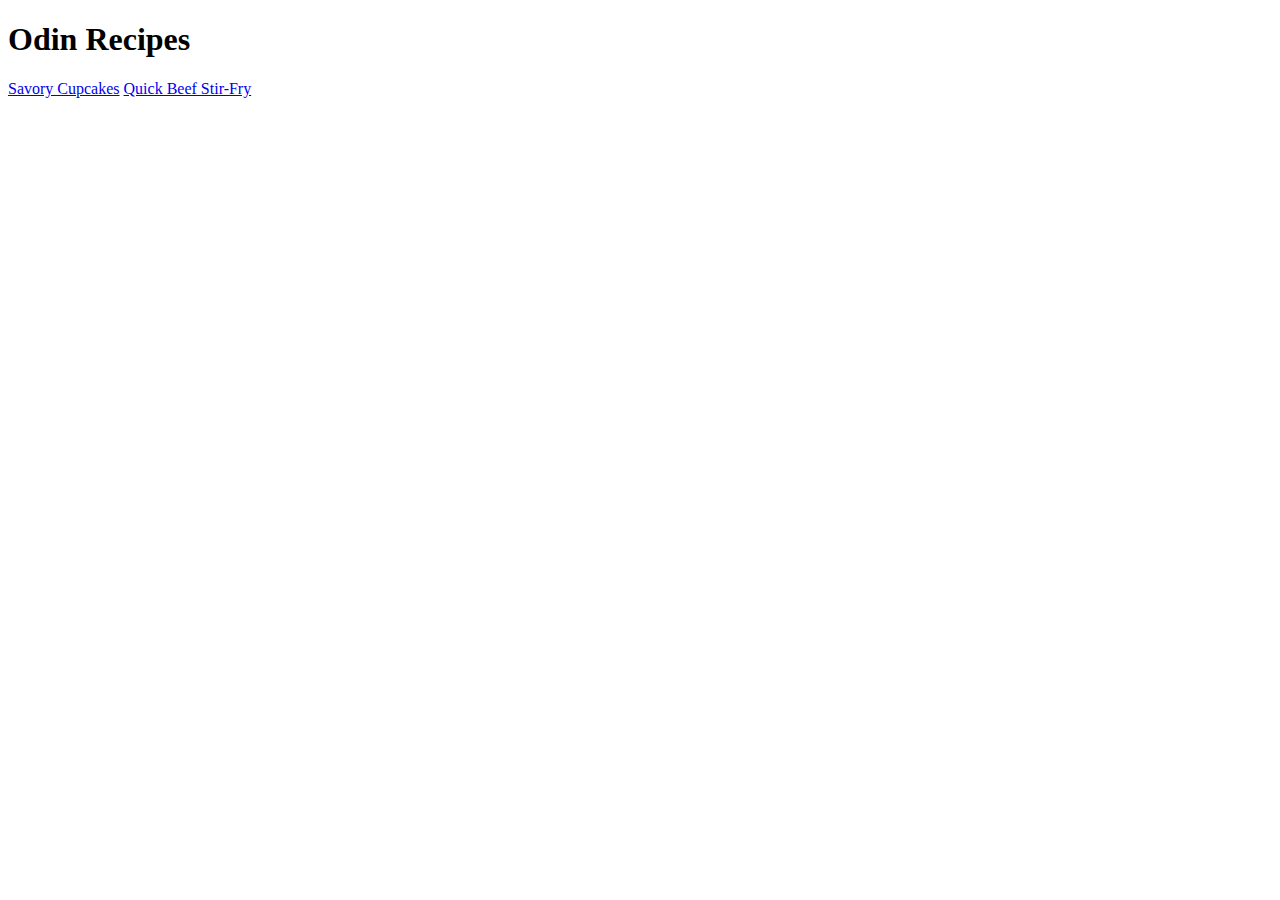
==== index.html @ 6d164296 "Fix links in index.html" ====
<!DOCTYPE html>
<html lang="en">
    <head>
        <meta charset="UTF-8">
        <title></title>
    </head>
    <body>
        <h1>Odin Recipes</h1>
        <a href="recipes/cupcakes.html">Savory Cupcakes</a>
        <a href="recipes/beef.html">Quick Beef Stir-Fry</a>
    </body>
</html>
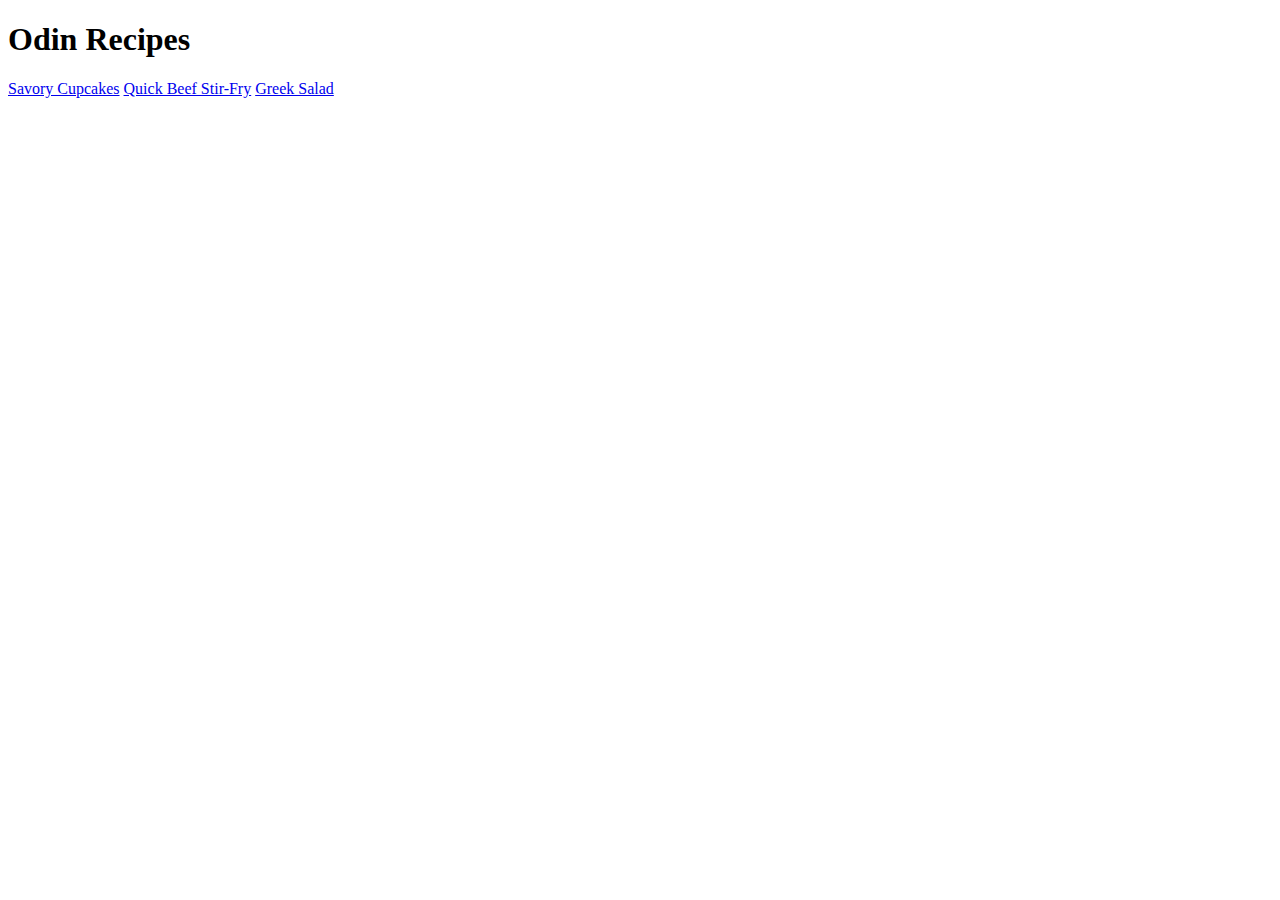
==== commit 73e4043f: "Add salad.html" ====
--- a/index.html
+++ b/index.html
@@ -8,5 +8,6 @@
         <h1>Odin Recipes</h1>
         <a href="recipes/cupcakes.html">Savory Cupcakes</a>
         <a href="recipes/beef.html">Quick Beef Stir-Fry</a>
+        <a href="recipes/salad.html">Greek Salad</a>
     </body>
 </html>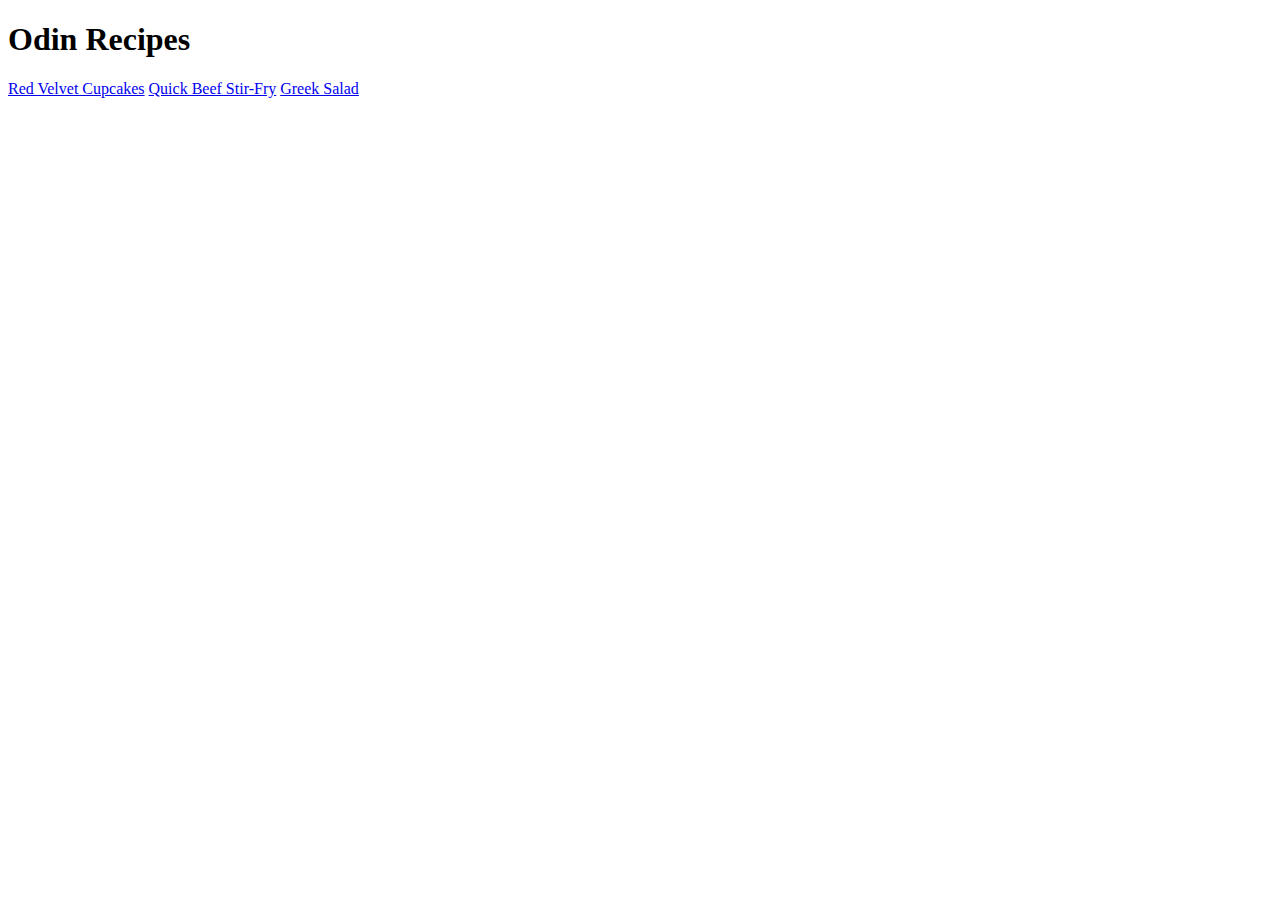
==== commit f3bf7287: "Add content to cupcakes.html" ====
--- a/index.html
+++ b/index.html
@@ -6,7 +6,7 @@
     </head>
     <body>
         <h1>Odin Recipes</h1>
-        <a href="recipes/cupcakes.html">Savory Cupcakes</a>
+        <a href="recipes/cupcakes.html">Red Velvet Cupcakes</a>
         <a href="recipes/beef.html">Quick Beef Stir-Fry</a>
         <a href="recipes/salad.html">Greek Salad</a>
     </body>
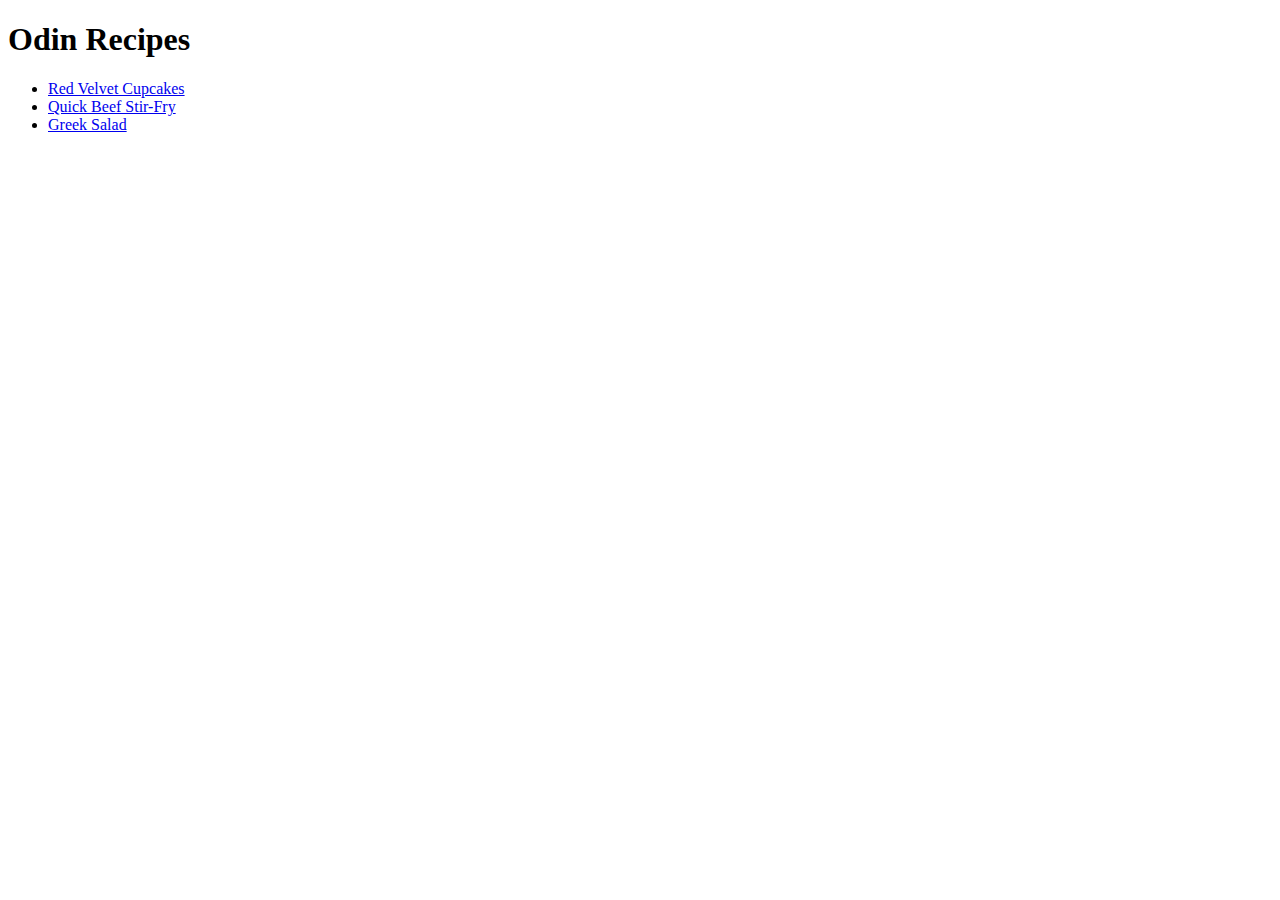
==== commit 3c8d7375: "Change links into list of links in index.html" ====
--- a/index.html
+++ b/index.html
@@ -2,12 +2,14 @@
 <html lang="en">
     <head>
         <meta charset="UTF-8">
-        <title></title>
+        <title>Odin Recipes</title>
     </head>
     <body>
         <h1>Odin Recipes</h1>
-        <a href="recipes/cupcakes.html">Red Velvet Cupcakes</a>
-        <a href="recipes/beef.html">Quick Beef Stir-Fry</a>
-        <a href="recipes/salad.html">Greek Salad</a>
+        <ul>
+            <li><a href="recipes/cupcakes.html">Red Velvet Cupcakes</a></li>
+            <li><a href="recipes/beef.html">Quick Beef Stir-Fry</a></li>
+            <li><a href="recipes/salad.html">Greek Salad</a></li>
+        </ul>
     </body>
 </html>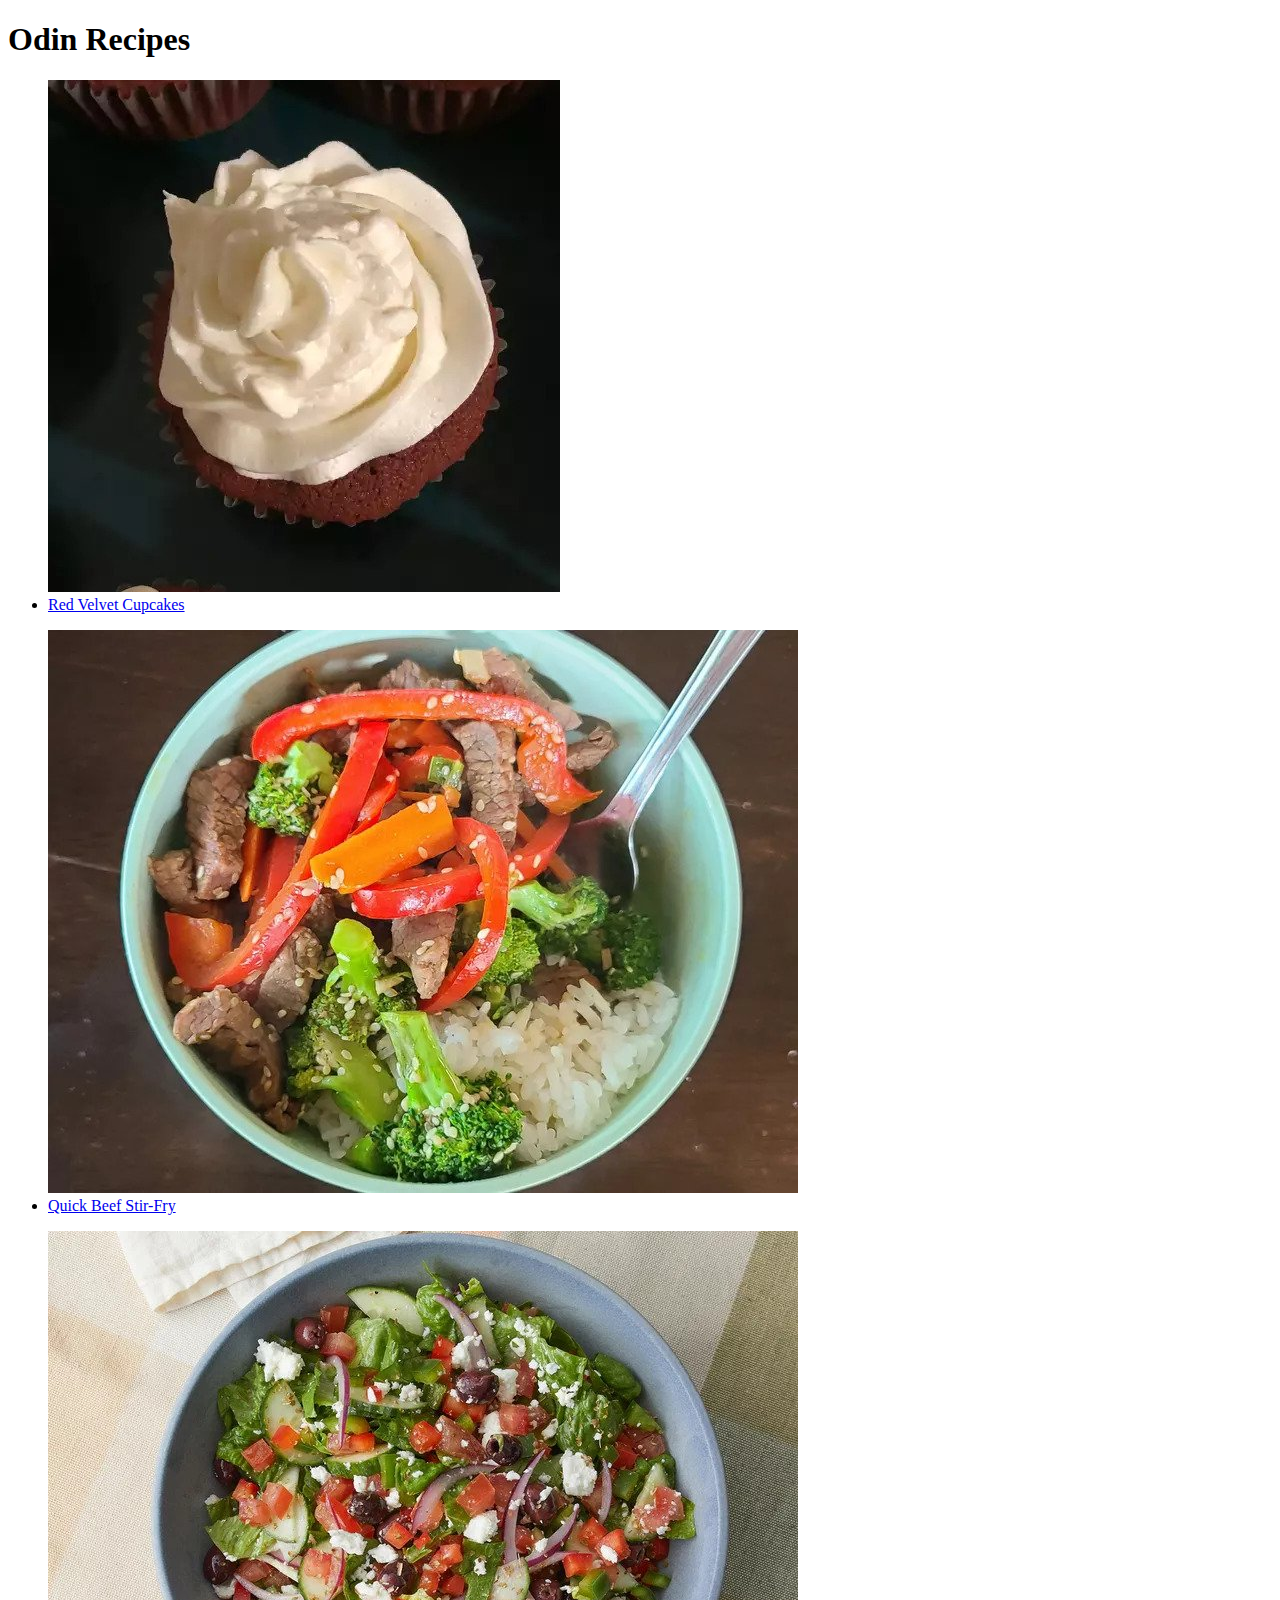
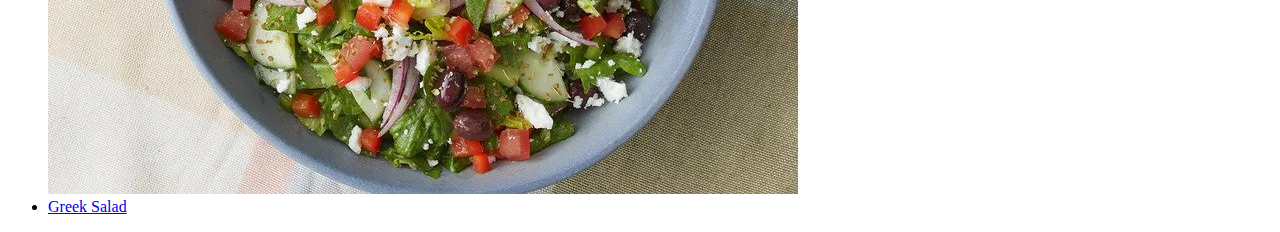
==== commit 99ea511e: "Add images to index.html" ====
--- a/index.html
+++ b/index.html
@@ -7,8 +7,13 @@
     <body>
         <h1>Odin Recipes</h1>
         <ul>
+            <img src="images/cupcake.jpg" alt="A view of a red cupcake with a white frosting cream on top from above">
             <li><a href="recipes/cupcakes.html">Red Velvet Cupcakes</a></li>
+            <p></p>
+            <img src="images/beef.jpg" alt="A bowl with stir-fried beef, bell-pepper and broccoli on rice">
             <li><a href="recipes/beef.html">Quick Beef Stir-Fry</a></li>
+            <p></p>
+            <img src="images/salad.jpg" alt="A bowl of salad">
             <li><a href="recipes/salad.html">Greek Salad</a></li>
         </ul>
     </body>
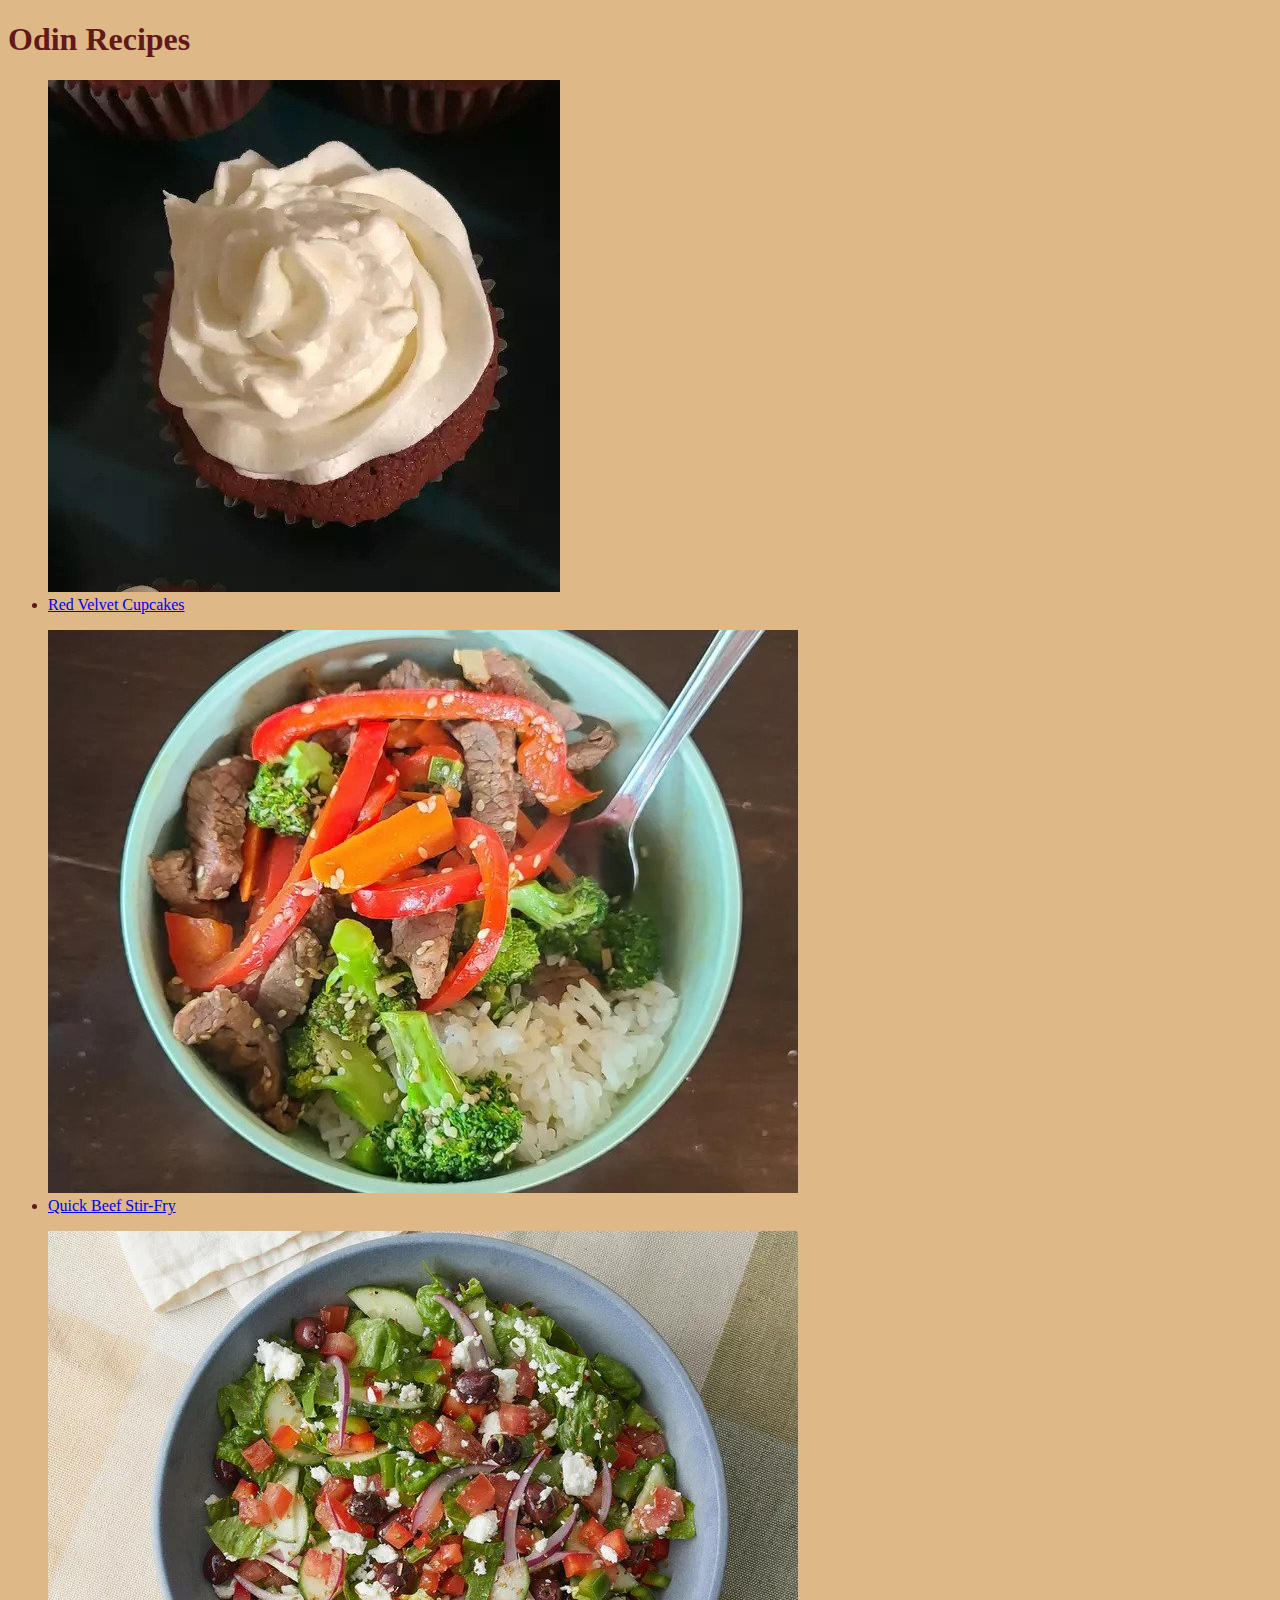
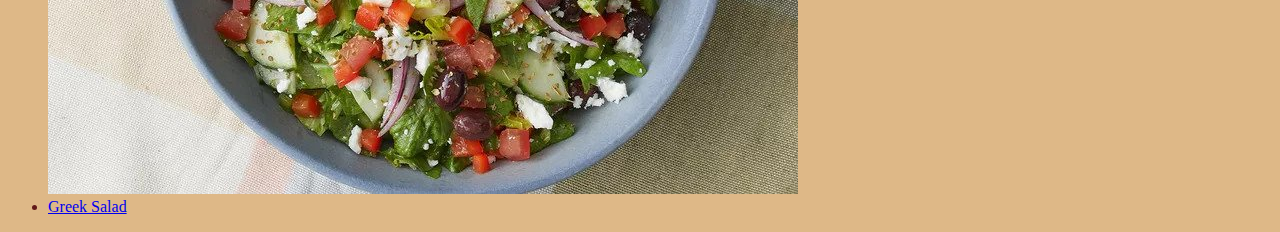
==== commit 3d0c1f35: "index.html add style.css and color" ====
--- a/index.html
+++ b/index.html
@@ -3,17 +3,18 @@
     <head>
         <meta charset="UTF-8">
         <title>Odin Recipes</title>
+        <link rel="stylesheet" href="style.css">
     </head>
     <body>
         <h1>Odin Recipes</h1>
         <ul>
-            <img src="images/cupcake.jpg" alt="A view of a red cupcake with a white frosting cream on top from above">
+            <a href="recipes/cupcakes.html"><img src="images/cupcake.jpg" alt="A view of a red cupcake with a white frosting cream on top from above"></a>
             <li><a href="recipes/cupcakes.html">Red Velvet Cupcakes</a></li>
             <p></p>
-            <img src="images/beef.jpg" alt="A bowl with stir-fried beef, bell-pepper and broccoli on rice">
+            <a href="recipes/beef.html"><img src="images/beef.jpg" alt="A bowl with stir-fried beef, bell-pepper and broccoli on rice"></a>
             <li><a href="recipes/beef.html">Quick Beef Stir-Fry</a></li>
             <p></p>
-            <img src="images/salad.jpg" alt="A bowl of salad">
+            <a href="recipes/salad.html"><img src="images/salad.jpg" alt="A bowl of salad"></a>
             <li><a href="recipes/salad.html">Greek Salad</a></li>
         </ul>
     </body>
--- a/style.css
+++ b/style.css
@@ -0,0 +1,3 @@
+body {
+    background-color: burlywood;
+    color: rgb(97, 25, 25);}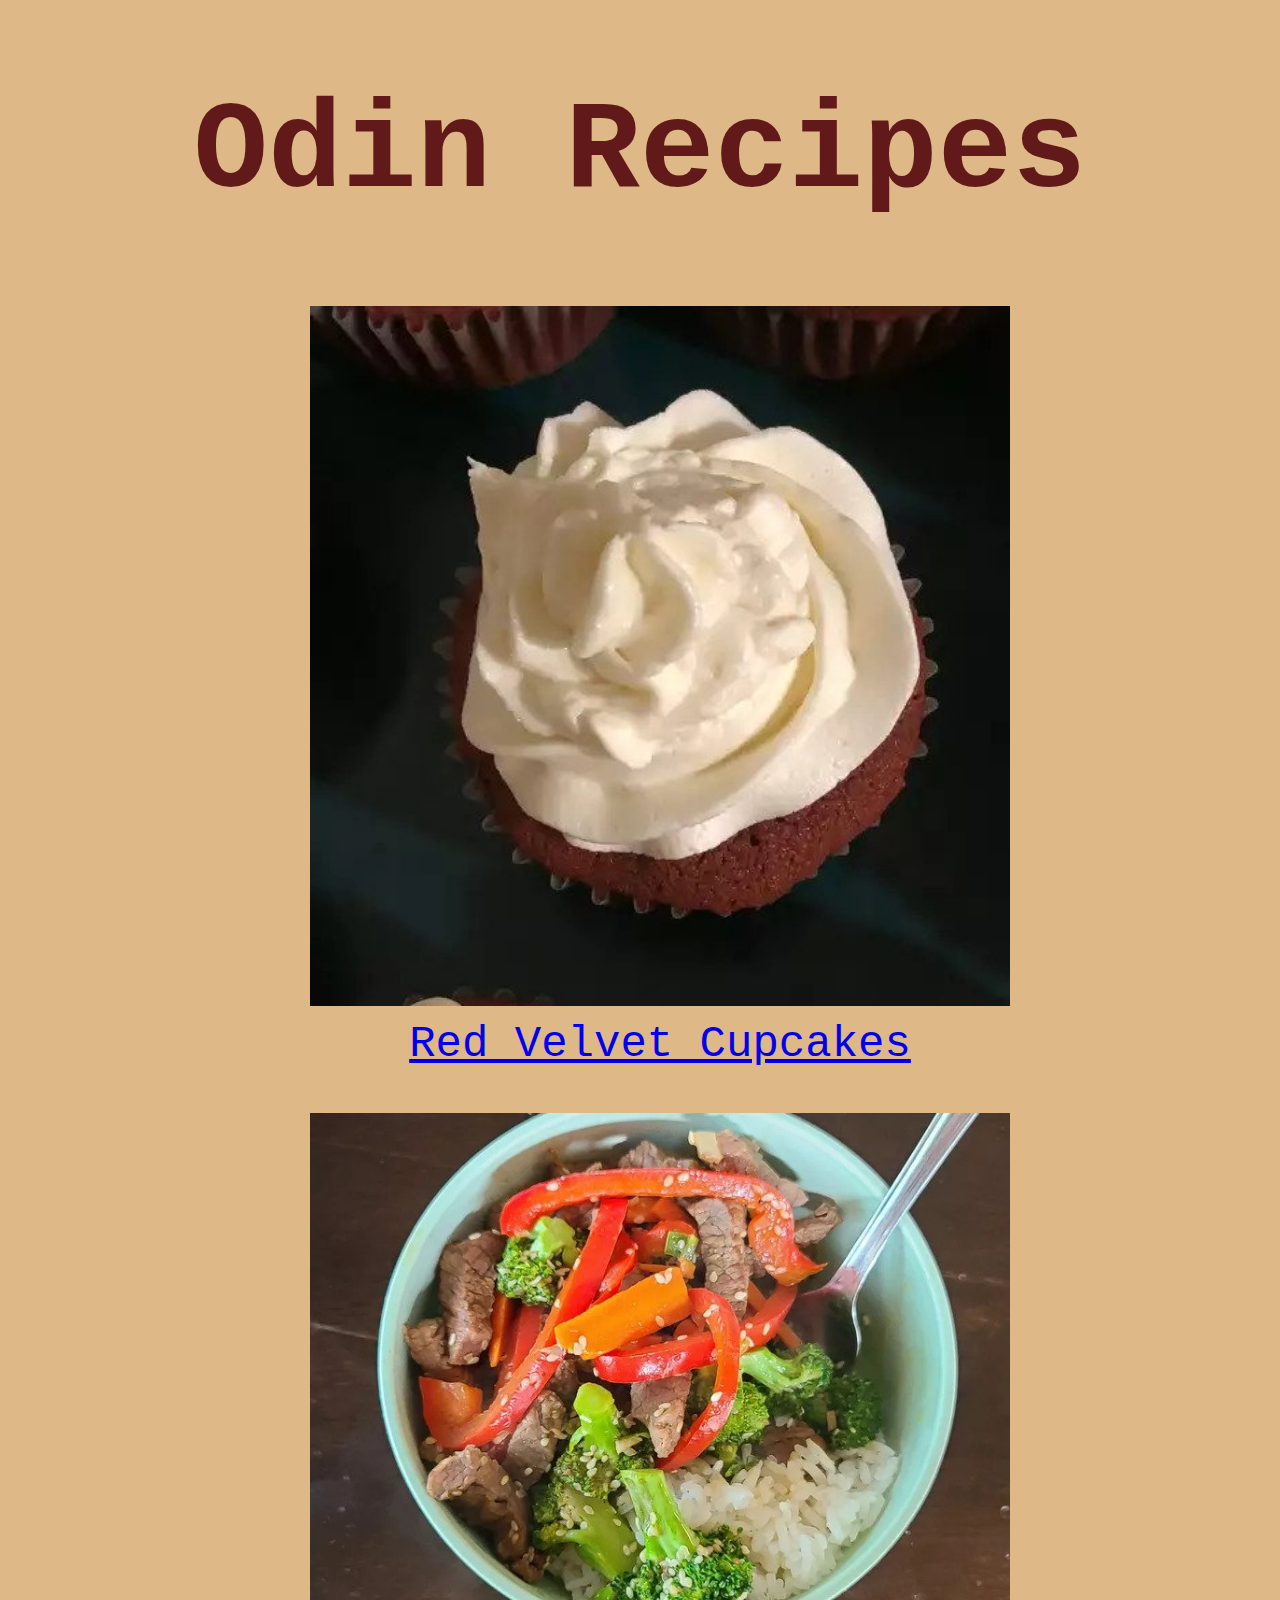
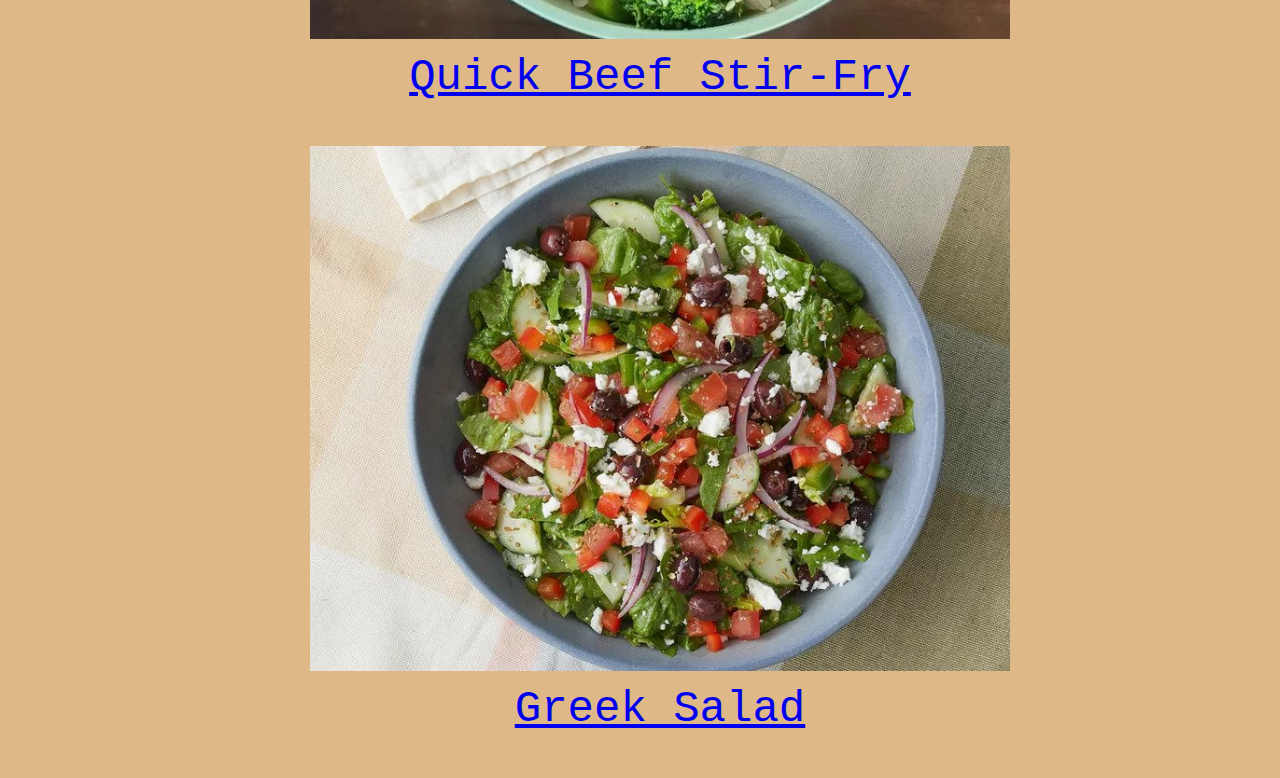
==== commit 886e9485: "Center images in recipes" ====
--- a/index.html
+++ b/index.html
@@ -7,7 +7,7 @@
     </head>
     <body>
         <h1>Odin Recipes</h1>
-        <ul>
+        <ul class="homepagelist">
             <a href="recipes/cupcakes.html"><img src="images/cupcake.jpg" alt="A view of a red cupcake with a white frosting cream on top from above"></a>
             <li><a href="recipes/cupcakes.html">Red Velvet Cupcakes</a></li>
             <p></p>
--- a/style.css
+++ b/style.css
@@ -1,3 +1,33 @@
 body {
     background-color: burlywood;
-    color: rgb(97, 25, 25);}+    color: rgb(97, 25, 25);
+    font-family: 'Courier New', Courier, monospace;
+}
+h1 {
+    font-size: 124px;
+    text-align: center;
+    font-weight: 700;
+}
+h2 {
+    font-size: 44px;
+    font-weight: 700;
+}
+.description {
+    text-align: center;
+}
+h3 {
+    font-size: 34px;
+    font-weight: 700;
+}
+.homepagelist {
+    list-style-type: none;
+    text-align: center;
+    font-size: 44px;
+}
+img {
+    height: auto;
+    width: 700px;
+}
+div {
+    text-align: center;
+}